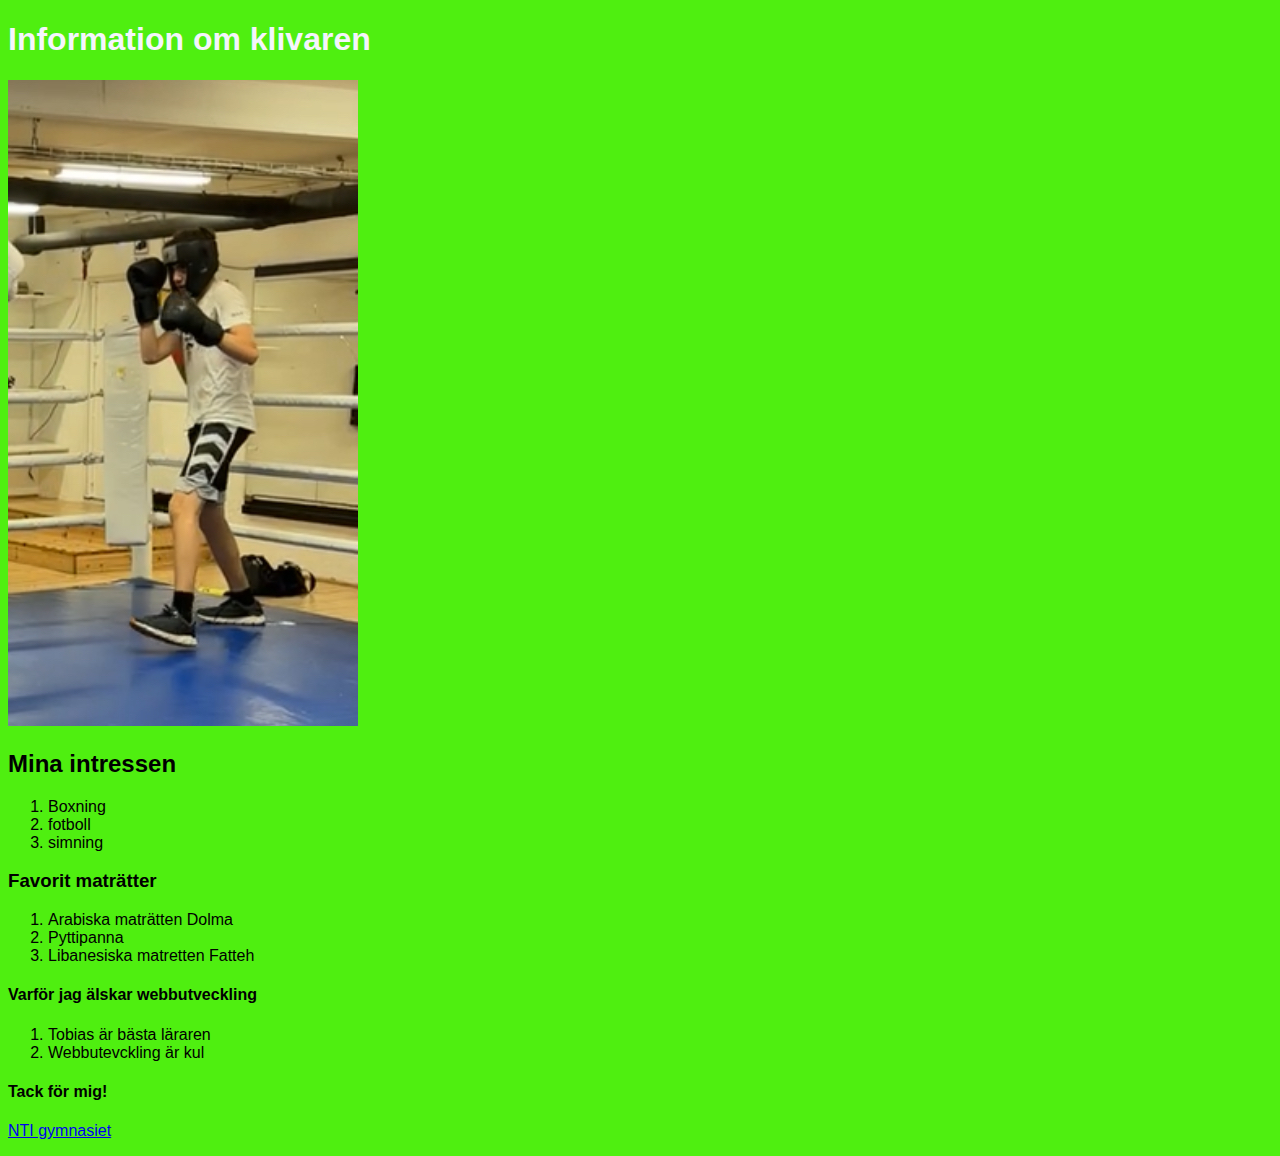
==== om-mig.html @ 1fe00a61 "Om mig sidan" ====
<!DOCTYPE html>
<html lang="sv">
    <head>
        <meta charset="UTF-8">
        <title>Om klivaren</title>
        <link rel="stylesheet" href="styles.css">
    </head>
    <body>
        <!--Rubrik och lite text om mig-->
        <h1>Information om klivaren</h1>
        <img src="klivaren-omar.jpg" alt="Omar i boxningsutrustning">
           
        <!-- En numrerad lista med något du gillar-->
        <h2>Mina intressen</h2>
        <ol>
            <li>Boxning</li>
            <li>fotboll </li>
            <li>simning</li>
        </ol>

        <h3>Favorit maträtter</h3>
        <ol>
            <li>Arabiska maträtten Dolma</li>
            <li>Pyttipanna</li>
            <li> Libanesiska matretten Fatteh</li>                    
        </ol>

        <h4> Varför jag älskar webbutveckling</h4>
        <ol>
            <li> Tobias är bästa läraren</li>
            <li> Webbutevckling är kul</li>
        </ol>

        <h4> Tack för mig!</h4>

        <a href="http://www.ntigymnasiet.se/sodertalje/">NTI gymnasiet</a>
    </body>
</html>
<ol>
---- styles.css ----
body{
    font-family:Arial, Helvetica, sans-serif;
    background-color:#4fef10;
    /*text-align:center;*/

}

h1{
color:#f5f5fc;
}
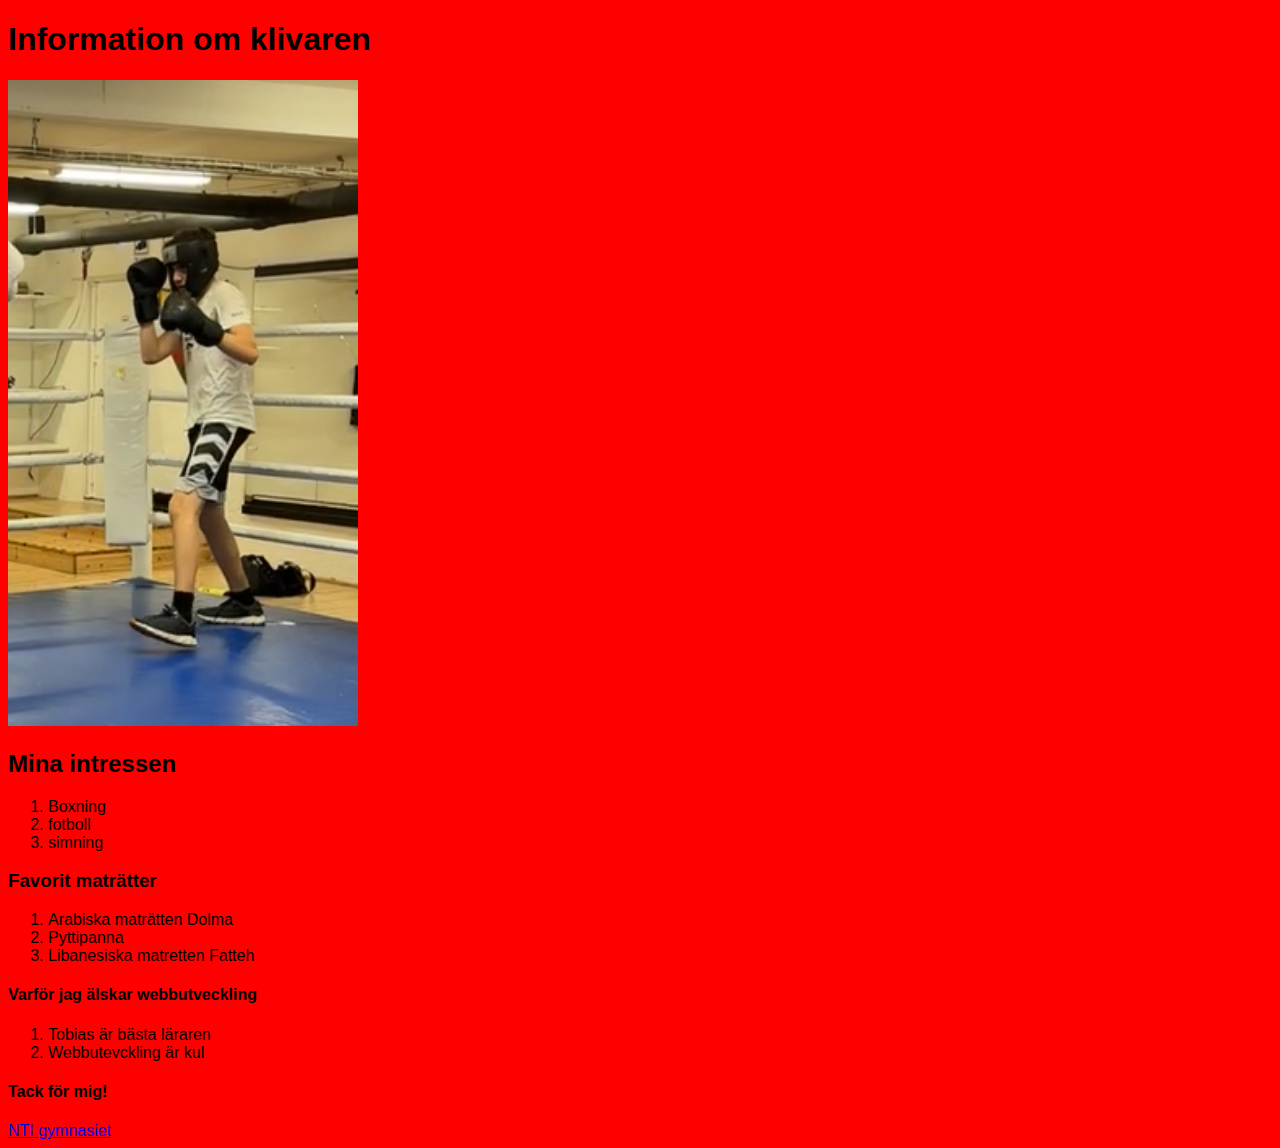
==== commit ce97b222: "rättat ett fel" ====
--- a/om-mig.html
+++ b/om-mig.html
@@ -36,4 +36,3 @@
         <a href="http://www.ntigymnasiet.se/sodertalje/">NTI gymnasiet</a>
     </body>
 </html>
-<ol>--- a/styles.css
+++ b/styles.css
@@ -1,10 +1,20 @@
 body{
     font-family:Arial, Helvetica, sans-serif;
-    background-color:#4fef10;
+    background-color:#ff0000;
     /*text-align:center;*/
-
+    color:#000000;
 }
 
 h1{
-color:#f5f5fc;
-}+
+}
+ul {
+    list-style-type: none;
+    margin: 0;
+    padding: 0;
+  }
+
+  li a {
+    display: block;
+    width: 60px;
+  }